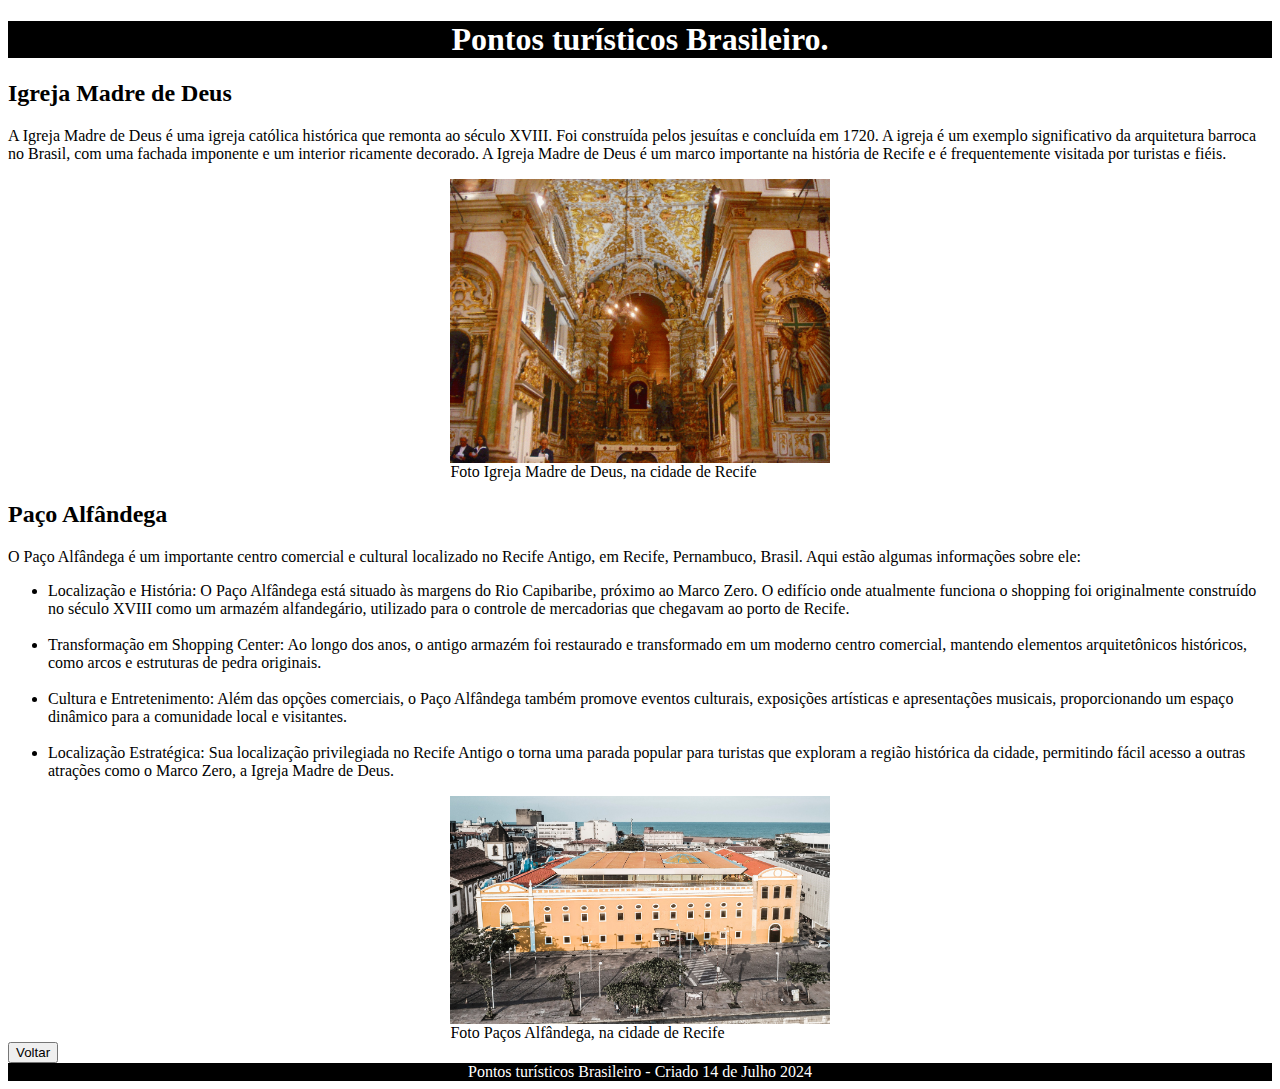
==== segundo_index.html @ 210428cb "Criado segundo_index.html, para receber novos pontos turisticos do Recife Antigo, assim como solicit" ====
<!DOCTYPE html>
<html lang="pt-br">
<head>
    <meta charset="UTF-8">
    <meta name="viewport" content="width=device-width, initial-scale=1.0">
    <title>Igreja Madre de Deus - Desenvolvimento 4</title>
</head>
<body>
    <header style="background-color: black; color: white; text-align: center">
        <h1>Pontos turísticos Brasileiro.</h1>
    </header>
    
    <main>
        
        <h2>Igreja Madre de Deus</h2>

        <p>A Igreja Madre de Deus é uma igreja católica histórica que remonta ao século XVIII. Foi construída pelos jesuítas e concluída em 1720. A igreja é um exemplo significativo da arquitetura barroca no Brasil, com uma fachada imponente e um interior ricamente decorado. A Igreja Madre de Deus é um marco importante na história de Recife e é frequentemente visitada por turistas e fiéis.</p>
        
        <img src="./imagens/igreja-madre-Deus.jpeg" alt="Igreja Madre de Deus" style="display: block; margin: auto; max-width: 30%; height: auto;">
        
        <figcaption style="display: block; margin: auto; max-width: 30%; height: auto;">Foto Igreja Madre de Deus, na cidade de Recife</figcaption>

        <h2>Paço Alfândega</h2>

        <p>O Paço Alfândega é um importante centro comercial e cultural localizado no Recife Antigo, em Recife, Pernambuco, Brasil. Aqui estão algumas informações sobre ele:</p>

        <ul>
            <li>Localização e História: O Paço Alfândega está situado às margens do Rio Capibaribe, próximo ao Marco Zero. O edifício onde atualmente funciona o shopping foi originalmente construído no século XVIII como um armazém alfandegário, utilizado para o controle de mercadorias que chegavam ao porto de Recife.</li> <br>

            <li>Transformação em Shopping Center: Ao longo dos anos, o antigo armazém foi restaurado e transformado em um moderno centro comercial, mantendo elementos arquitetônicos históricos, como arcos e estruturas de pedra originais.</li><br>

            <li>Cultura e Entretenimento: Além das opções comerciais, o Paço Alfândega também promove eventos culturais, exposições artísticas e apresentações musicais, proporcionando um espaço dinâmico para a comunidade local e visitantes.</li><br>

            <li>Localização Estratégica: Sua localização privilegiada no Recife Antigo o torna uma parada popular para turistas que exploram a região histórica da cidade, permitindo fácil acesso a outras atrações como o Marco Zero, a Igreja Madre de Deus.</li>
        </ul>

        <img src="./imagens/paco_alfandega.jpg" alt="Paço Alfândega" style="display: block; margin: auto; max-width: 30%; height: auto;">
        <figcaption style="display: block; margin: auto; max-width: 30%; height: auto;">Foto Paços Alfândega, na cidade de Recife</figcaption>

        <a href="./index.html"><button>Voltar</button></a>
       
    </main>

    <footer style="background-color: black; color: white; text-align: center;"  >
        Pontos turísticos Brasileiro - Criado 14 de Julho 2024 
    </footer >
</body>
</html>
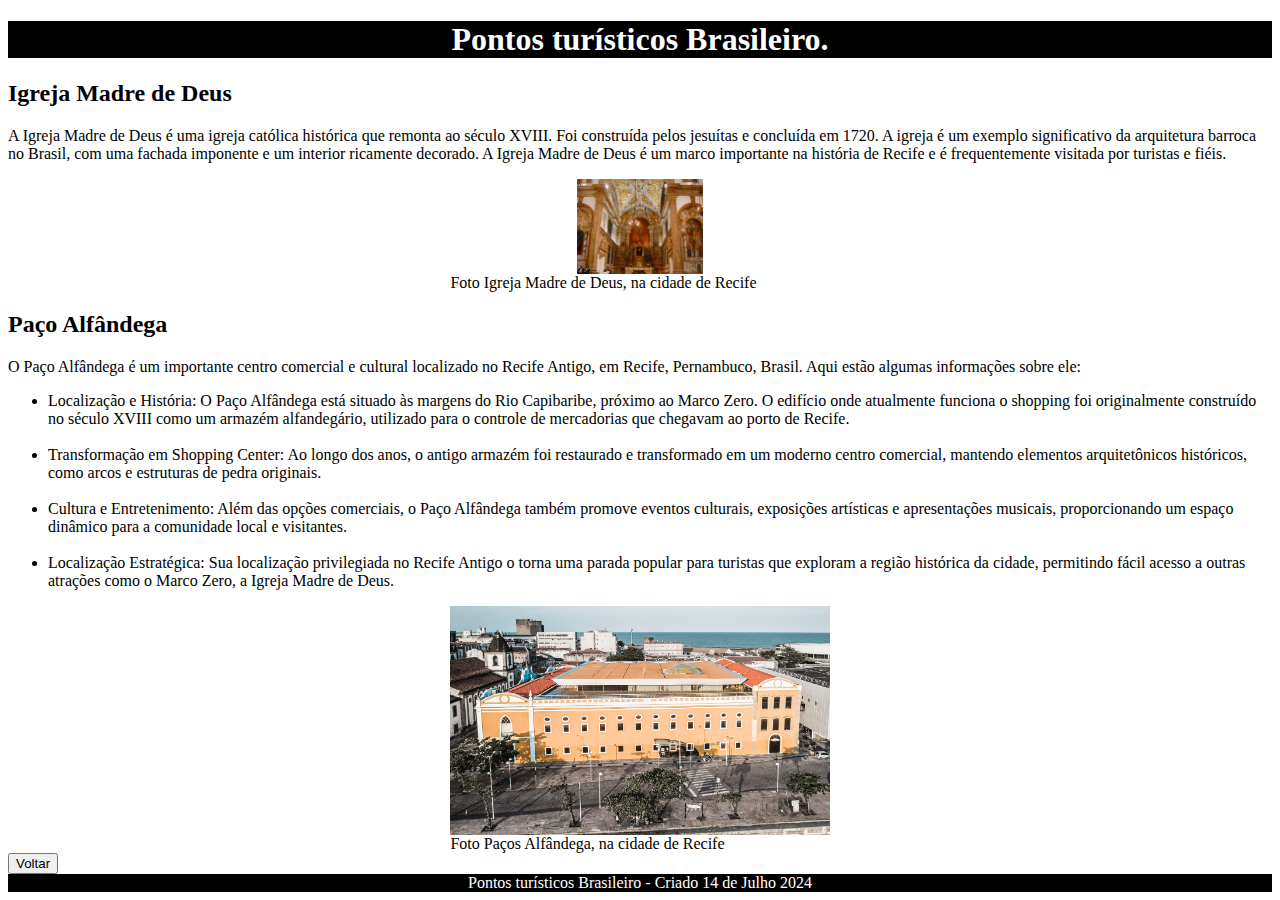
==== commit a5c04a54: "Criado style.css / estilizado index.html" ====
--- a/segundo_index.html
+++ b/segundo_index.html
@@ -16,7 +16,7 @@
 
         <p>A Igreja Madre de Deus é uma igreja católica histórica que remonta ao século XVIII. Foi construída pelos jesuítas e concluída em 1720. A igreja é um exemplo significativo da arquitetura barroca no Brasil, com uma fachada imponente e um interior ricamente decorado. A Igreja Madre de Deus é um marco importante na história de Recife e é frequentemente visitada por turistas e fiéis.</p>
         
-        <img src="./imagens/igreja-madre-Deus.jpeg" alt="Igreja Madre de Deus" style="display: block; margin: auto; max-width: 30%; height: auto;">
+        <img src="./imagens/igreja-madre-Deus.jpeg" alt="Igreja Madre de Deus" style="display: block; margin: auto; max-width: 10%; height: auto;">
         
         <figcaption style="display: block; margin: auto; max-width: 30%; height: auto;">Foto Igreja Madre de Deus, na cidade de Recife</figcaption>
 
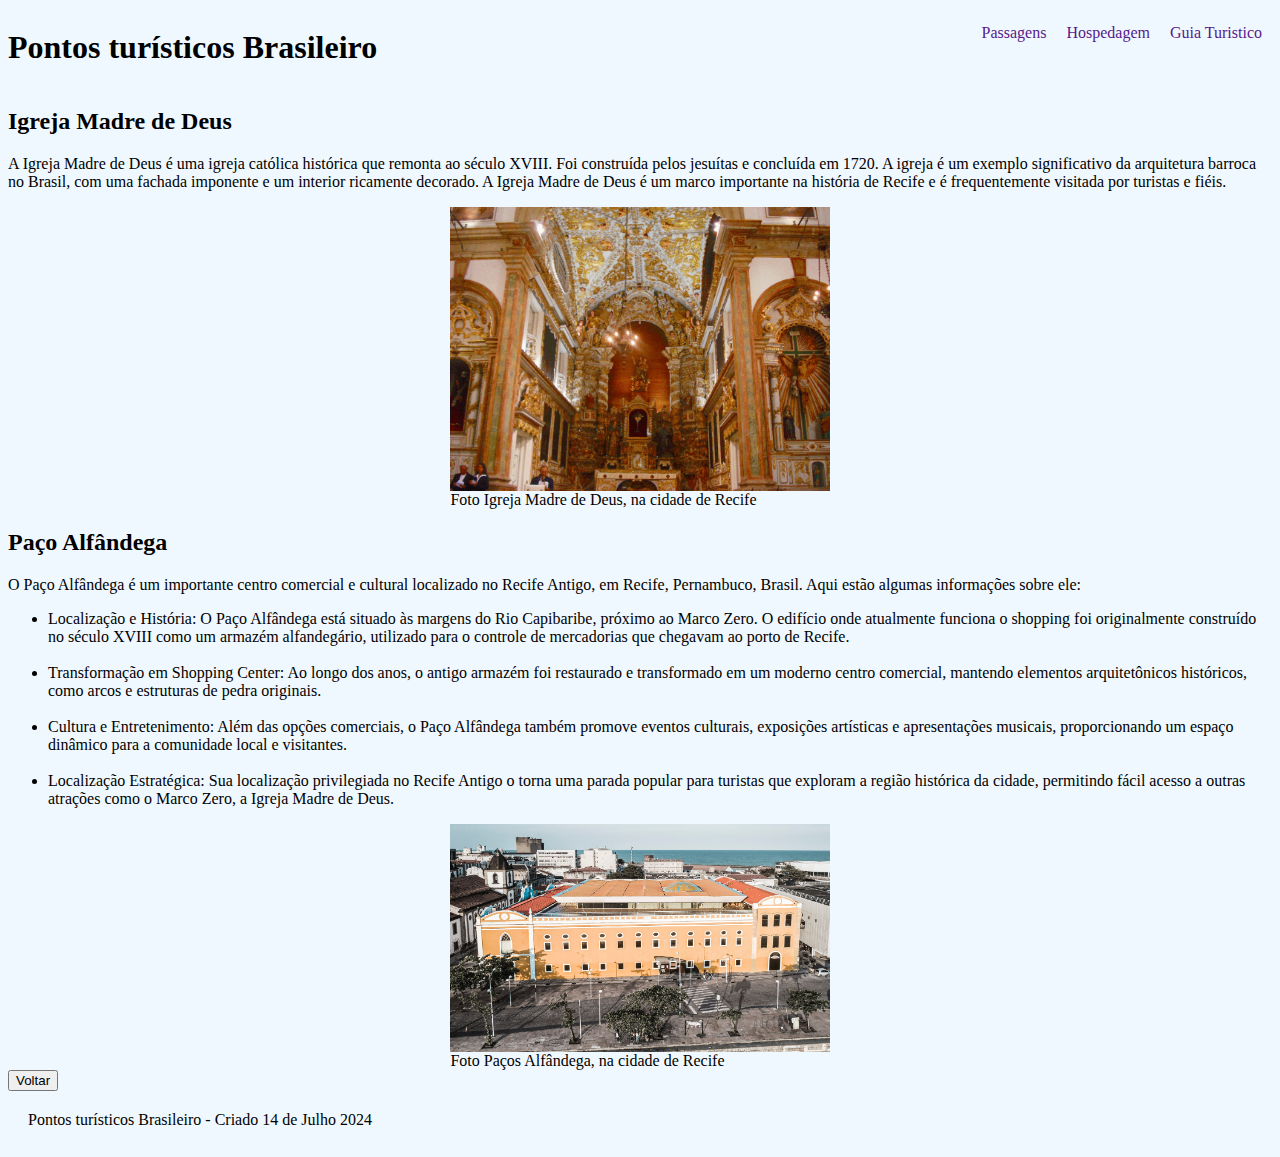
==== commit bd47402e: "style.css aplicado para o segundo_index.html" ====
--- a/segundo_index.html
+++ b/segundo_index.html
@@ -4,10 +4,18 @@
     <meta charset="UTF-8">
     <meta name="viewport" content="width=device-width, initial-scale=1.0">
     <title>Igreja Madre de Deus - Desenvolvimento 4</title>
+    <link rel="stylesheet" href="./CSS/style.css">
 </head>
 <body>
-    <header style="background-color: black; color: white; text-align: center">
-        <h1>Pontos turísticos Brasileiro.</h1>
+    <header >
+        <nav>
+            <h1 id="logo">Pontos turísticos Brasileiro</h1>
+            <ul id="menu">
+                <a href=""><li class="listaMenu">Passagens</li></a>
+                <a href=""><li class="listaMenu">Hospedagem</li></a>
+                <a href=""><li class="listaMenu">Guia Turistico</li></a>
+            </ul>
+        </nav> 
     </header>
     
     <main>
@@ -16,9 +24,9 @@
 
         <p>A Igreja Madre de Deus é uma igreja católica histórica que remonta ao século XVIII. Foi construída pelos jesuítas e concluída em 1720. A igreja é um exemplo significativo da arquitetura barroca no Brasil, com uma fachada imponente e um interior ricamente decorado. A Igreja Madre de Deus é um marco importante na história de Recife e é frequentemente visitada por turistas e fiéis.</p>
         
-        <img src="./imagens/igreja-madre-Deus.jpeg" alt="Igreja Madre de Deus" style="display: block; margin: auto; max-width: 10%; height: auto;">
+        <img src="./imagens/igreja-madre-Deus.jpeg" >
         
-        <figcaption style="display: block; margin: auto; max-width: 30%; height: auto;">Foto Igreja Madre de Deus, na cidade de Recife</figcaption>
+        <figcaption >Foto Igreja Madre de Deus, na cidade de Recife</figcaption>
 
         <h2>Paço Alfândega</h2>
 
@@ -34,14 +42,14 @@
             <li>Localização Estratégica: Sua localização privilegiada no Recife Antigo o torna uma parada popular para turistas que exploram a região histórica da cidade, permitindo fácil acesso a outras atrações como o Marco Zero, a Igreja Madre de Deus.</li>
         </ul>
 
-        <img src="./imagens/paco_alfandega.jpg" alt="Paço Alfândega" style="display: block; margin: auto; max-width: 30%; height: auto;">
-        <figcaption style="display: block; margin: auto; max-width: 30%; height: auto;">Foto Paços Alfândega, na cidade de Recife</figcaption>
+        <img src="./imagens/paco_alfandega.jpg" alt="Paço Alfândega" >
+        <figcaption >Foto Paços Alfândega, na cidade de Recife</figcaption>
 
         <a href="./index.html"><button>Voltar</button></a>
        
     </main>
 
-    <footer style="background-color: black; color: white; text-align: center;"  >
+    <footer>
         Pontos turísticos Brasileiro - Criado 14 de Julho 2024 
     </footer >
 </body>
--- a/CSS/style.css
+++ b/CSS/style.css
@@ -0,0 +1,68 @@
+header, footer{
+    background-color: aliceblue;
+    color: black;
+    text-align: center;
+}
+body{
+    background-color: aliceblue;
+    color: black;
+}
+
+
+footer{
+    display: flex;
+    
+}
+
+.logo {
+    color: aliceblue;
+}
+
+nav{
+    display: flex;
+    justify-content: space-between;
+    
+}
+
+#menu{
+    display: flex;
+    list-style: none;
+}
+
+.listaMenu {
+    margin: 0 10px;
+    
+}
+
+
+a {
+    text-decoration: none; 
+    
+}
+
+img{
+    display: block; 
+    margin: auto; 
+    max-width: 30%; 
+    height: auto;
+}
+
+figcaption{
+    display: block;
+     margin: auto; 
+     max-width: 30%; 
+     height: auto;
+}
+
+footer{
+    text-align: center;
+    padding: 20px;
+    position: relative;
+    bottom: 0;
+    width: 100%;
+}
+
+h1 {
+    text-align: center;
+}
+
